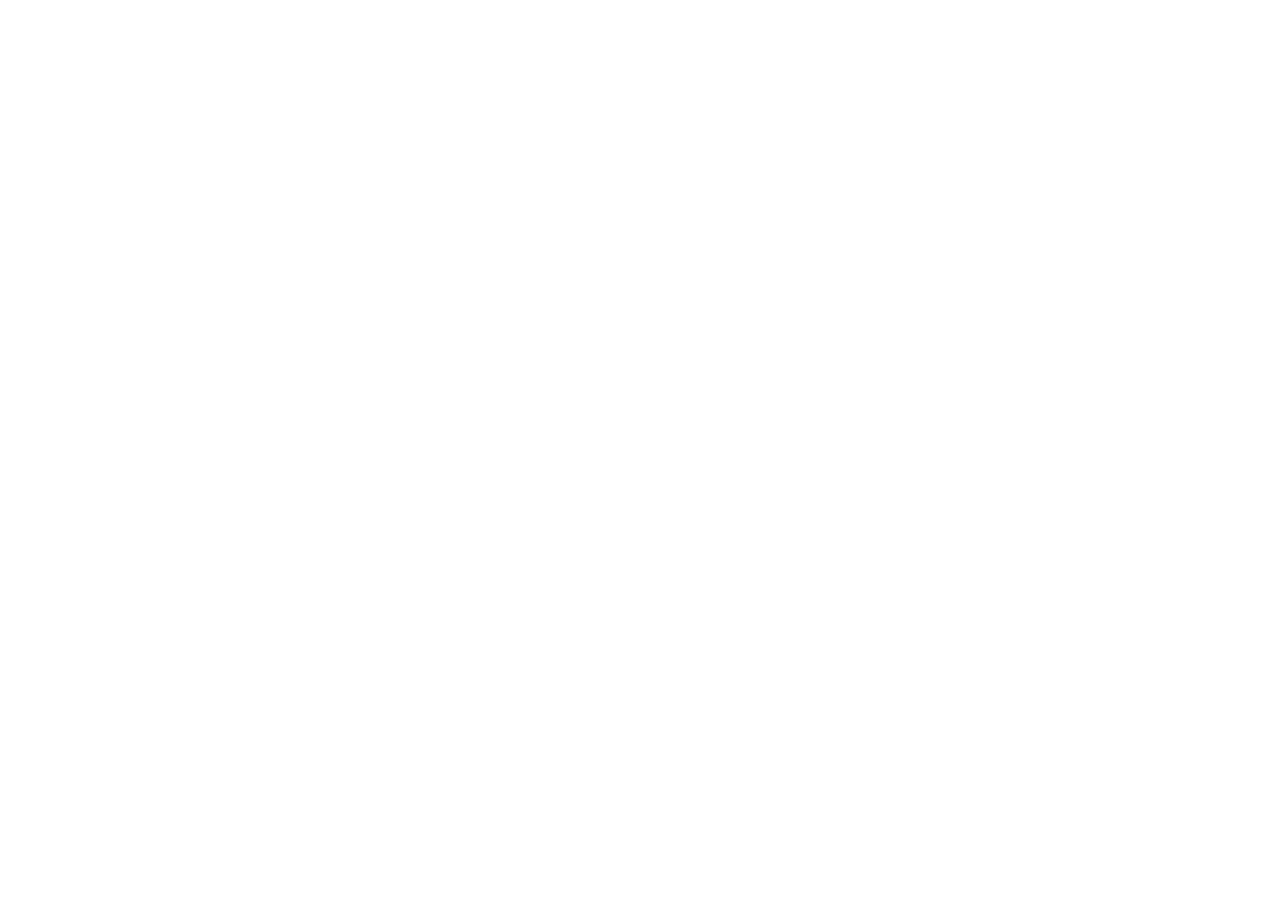
==== index.html @ 3e38b71d "Enviando arquivo para o clone" ====
<!DOCTYPE html>
<html lang="en">
<head>
    <meta charset="UTF-8">
    <meta name="viewport" content="width=device-width, initial-scale=1.0">
    <title>Document</title>
</head>
<body>
    
</body>
</html>
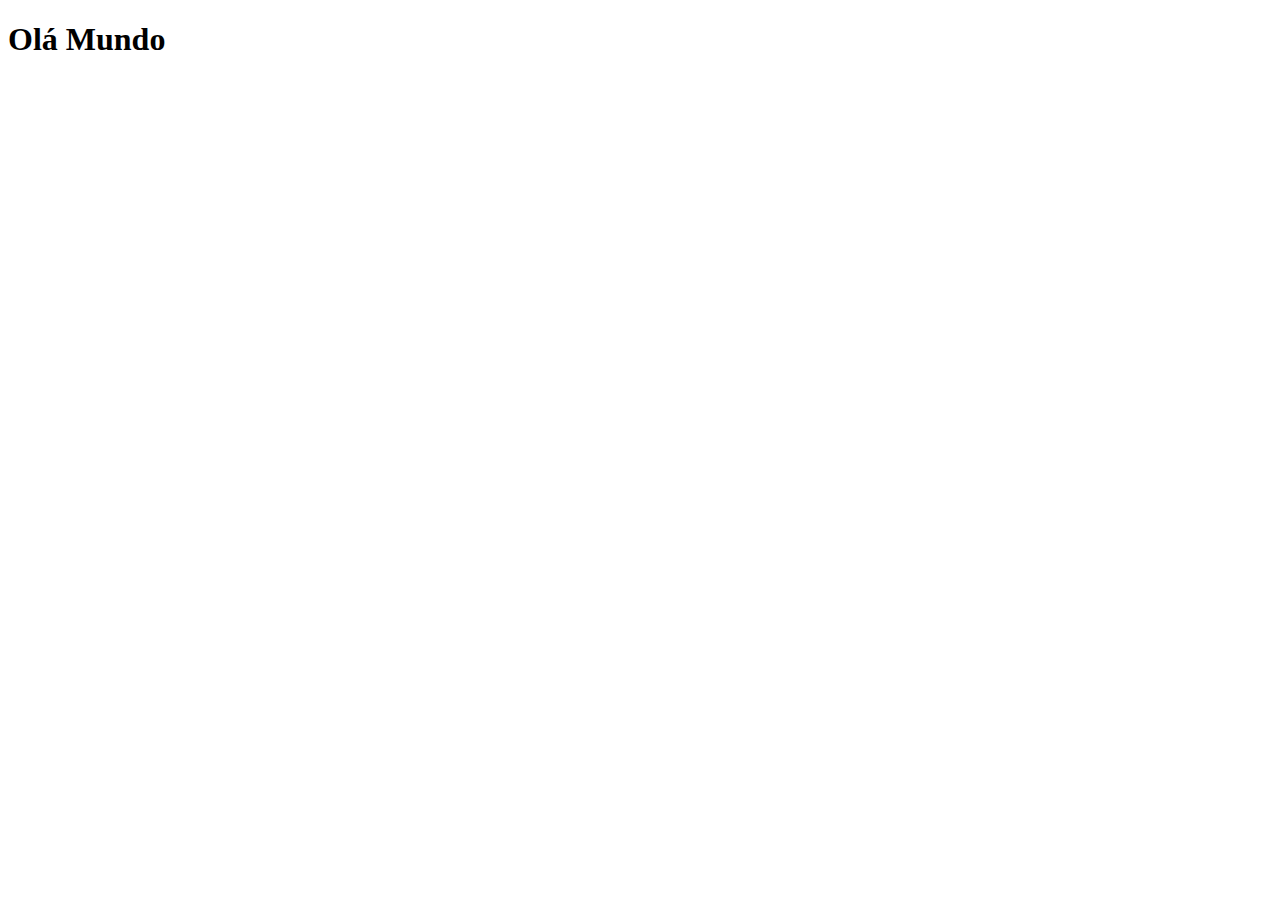
==== commit 63404d9b: "Funcionalidade executada" ====
--- a/index.html
+++ b/index.html
@@ -6,6 +6,6 @@
     <title>Document</title>
 </head>
 <body>
-    
+   <h1>Olá Mundo</h1> 
 </body>
 </html>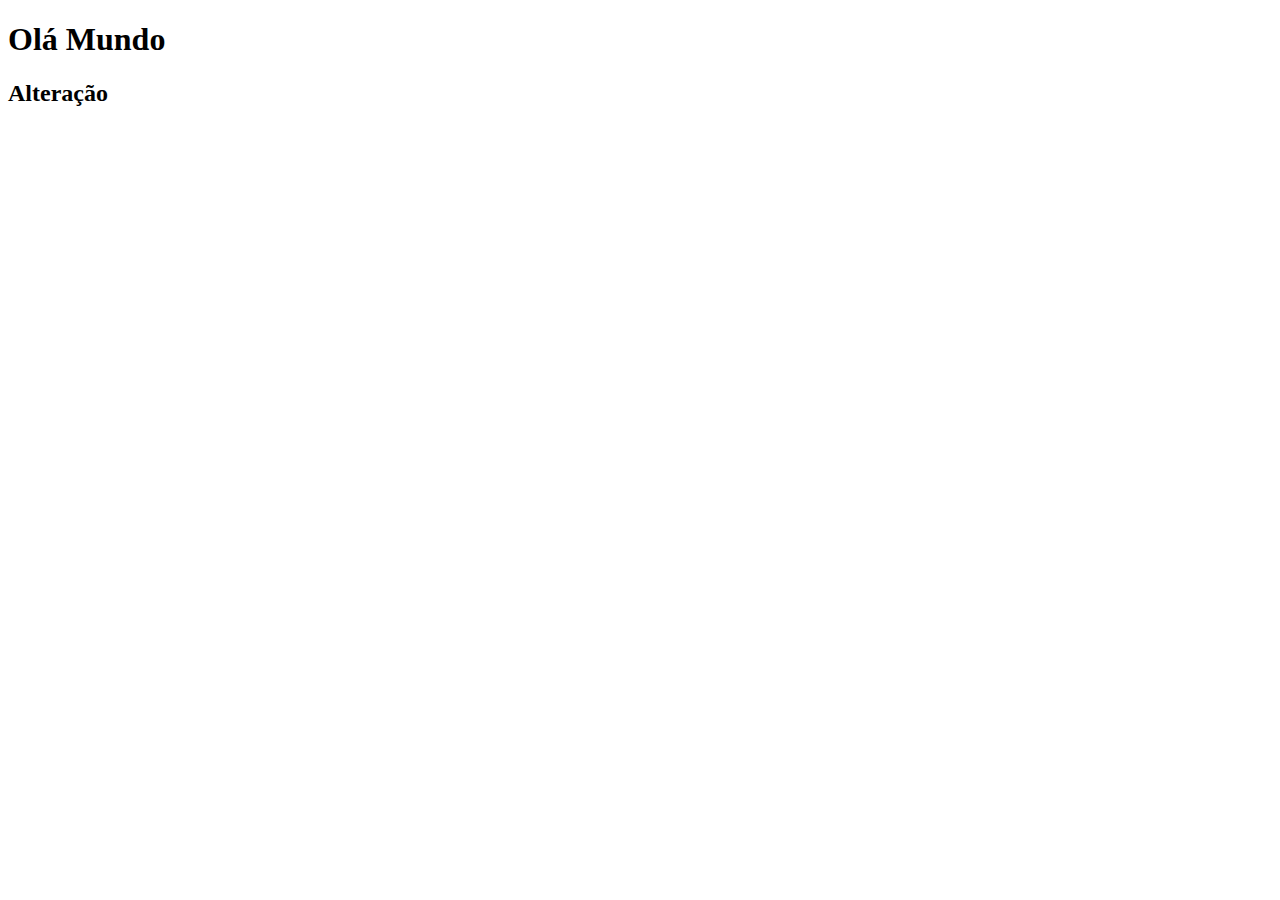
==== commit 79e07abd: "Enviando alterações" ====
--- a/index.html
+++ b/index.html
@@ -7,5 +7,6 @@
 </head>
 <body>
    <h1>Olá Mundo</h1> 
+   <h2>Alteração</h2>
 </body>
 </html>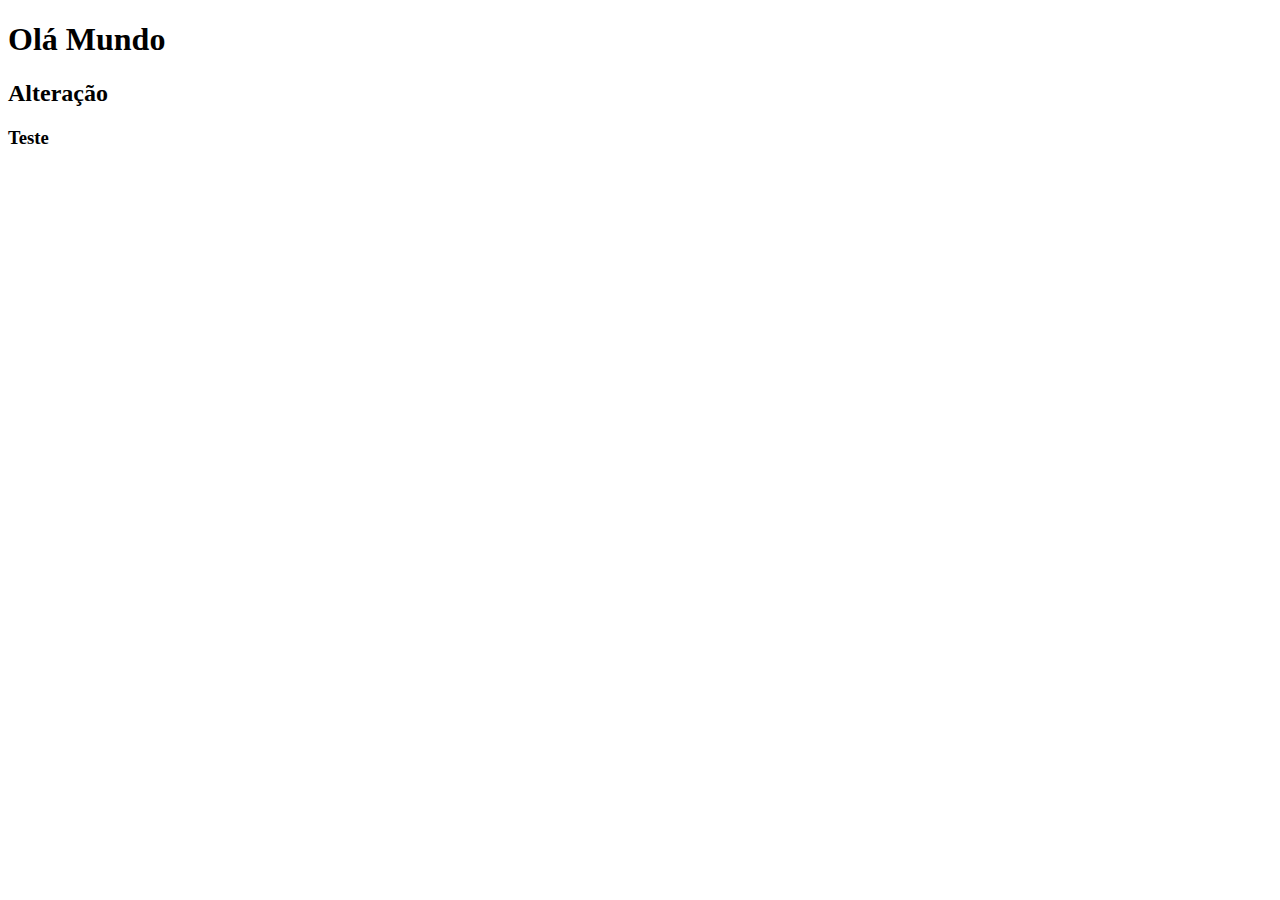
==== commit 75023527: "Enviando Alterações" ====
--- a/index.html
+++ b/index.html
@@ -8,5 +8,6 @@
 <body>
    <h1>Olá Mundo</h1> 
    <h2>Alteração</h2>
+   <h3>Teste</h3>
 </body>
 </html>